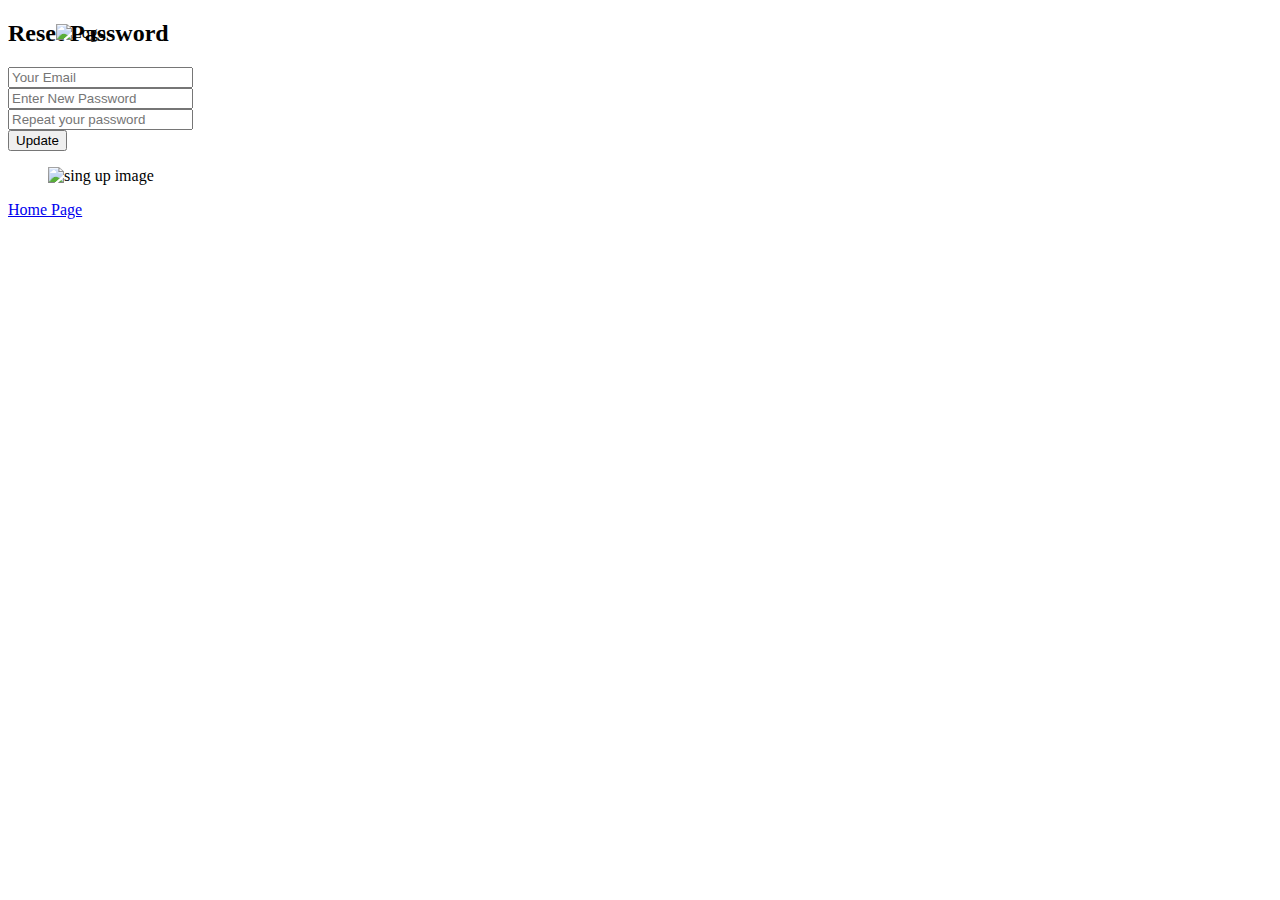
==== forgot.html @ 8bda58b2 "Add files via upload" ====
<!DOCTYPE html>
<html lang="en">
<head>
    <meta charset="UTF-8">
    <meta name="viewport" content="width=device-width, initial-scale=1.0">
    <meta http-equiv="X-UA-Compatible" content="ie=edge">
    <title>Sign Up </title>

    <!-- Font Icon -->
    <link rel="stylesheet" href="fonts/material-icon/css/material-design-iconic-font.min.css">

    <!-- Main css -->
    <link rel="stylesheet" href="css/style.css">
    <style >
        .topleft 
        {
          position: absolute;
          top: 8px;
          left: 16px;
          
        }sssss
        
    </style>
</head>
<body>

    <div class="main">

        <!-- Sign up form -->
        <section class="signup">
            <div class="topleft">
                <figure><img src="images/Kanini-Logo.svg" alt="Logo" width="300" height="100" ></figure>
            </div>
            
            <div class="container">
                <div class="signup-content">
                    <div class="signup-form">
                        <h2 class="form-title">Reset Password</h2>
                        <form method="POST" class="register-form" id="register-form">
                            <div class="form-group">
                                <label for="email"><i class="zmdi zmdi-email"></i></label>
                                <input type="email" name="email" id="email" placeholder="Your Email"/>
                            </div>
                            <div class="form-group">
                                <label for="pass"><i class="zmdi zmdi-lock"></i></label>
                                <input type="password" name="pass" id="pass" placeholder="Enter New Password"/>
                            </div>
                            <div class="form-group">
                                <label for="re-pass"><i class="zmdi zmdi-lock-outline"></i></label>
                                <input type="password" name="re_pass" id="re_pass" placeholder="Repeat your password"/>
                            </div>
                            
                            <div class="form-group form-button">
                                <input type="submit" name="signup" id="signup" class="form-submit" value="Update"/>
                            </div>
                        </form>
                    </div>
                    <div class="signup-image">
                        <figure><img src="images/signup-image.jpg" alt="sing up image"></figure>
                        <a href="home.html" >Home Page</a>
                    </div>
                </div>
            </div>
        </section>

                                <label for="your_name"><i class="zmdi zmdi-account material-icons-name"></i></label>
        
    </div>

    <!-- JS -->
    <script src="vendor/jquery/jquery.min.js"></script>
    <script src="js/main.js"></script>
</body><!-- This templates was made by Colorlib (https://colorlib.com) -->
</html>
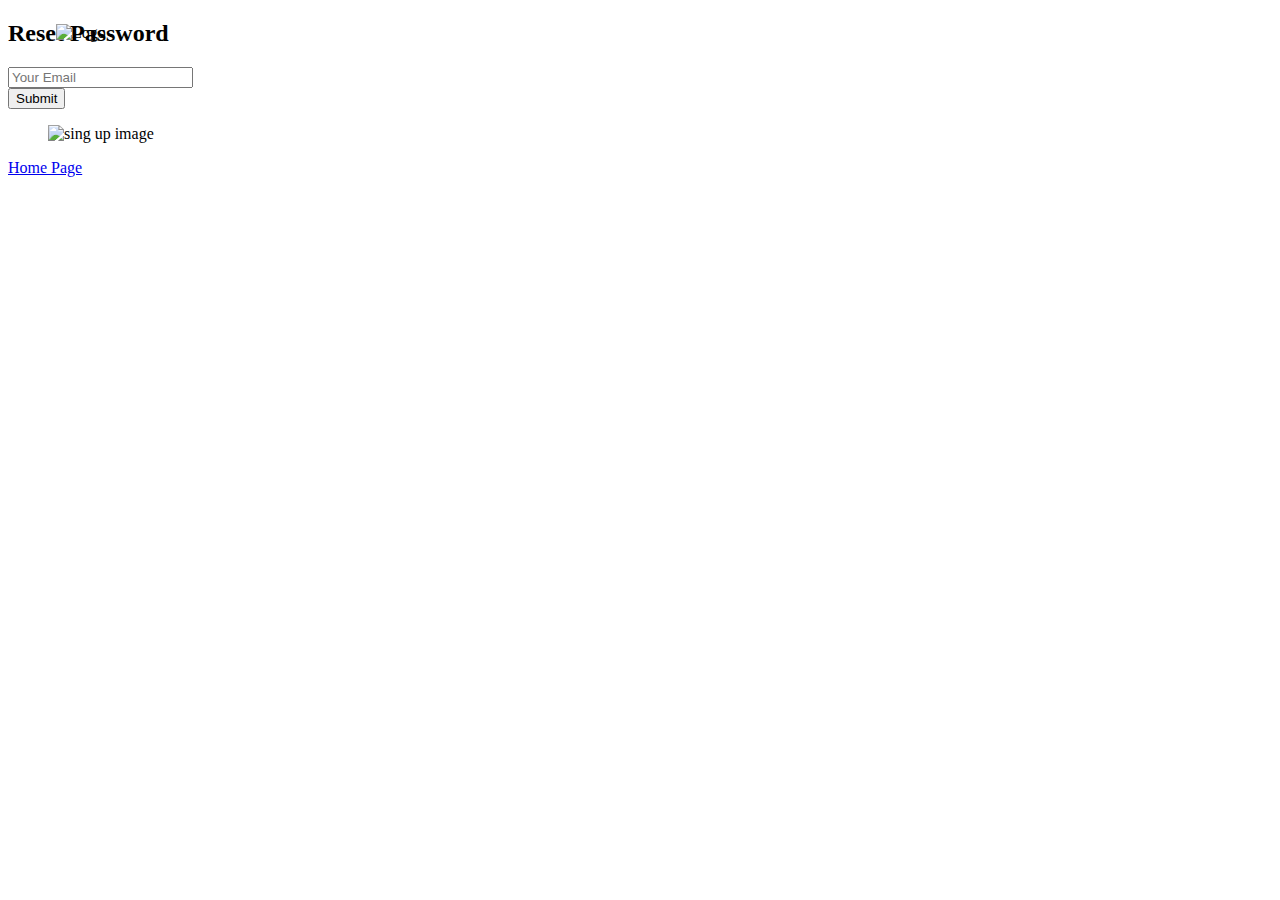
==== commit 956db93d: "Add files via upload" ====
--- a/forgot.html
+++ b/forgot.html
@@ -41,23 +41,15 @@
                                 <label for="email"><i class="zmdi zmdi-email"></i></label>
                                 <input type="email" name="email" id="email" placeholder="Your Email"/>
                             </div>
-                            <div class="form-group">
-                                <label for="pass"><i class="zmdi zmdi-lock"></i></label>
-                                <input type="password" name="pass" id="pass" placeholder="Enter New Password"/>
-                            </div>
-                            <div class="form-group">
-                                <label for="re-pass"><i class="zmdi zmdi-lock-outline"></i></label>
-                                <input type="password" name="re_pass" id="re_pass" placeholder="Repeat your password"/>
-                            </div>
                             
                             <div class="form-group form-button">
-                                <input type="submit" name="signup" id="signup" class="form-submit" value="Update"/>
+                                <input type="submit" name="signup" id="signup" class="form-submit" value="Submit"/>
                             </div>
                         </form>
                     </div>
                     <div class="signup-image">
                         <figure><img src="images/signup-image.jpg" alt="sing up image"></figure>
-                        <a href="home.html" >Home Page</a>
+                        <a href="login.html" >Home Page</a>
                     </div>
                 </div>
             </div>
